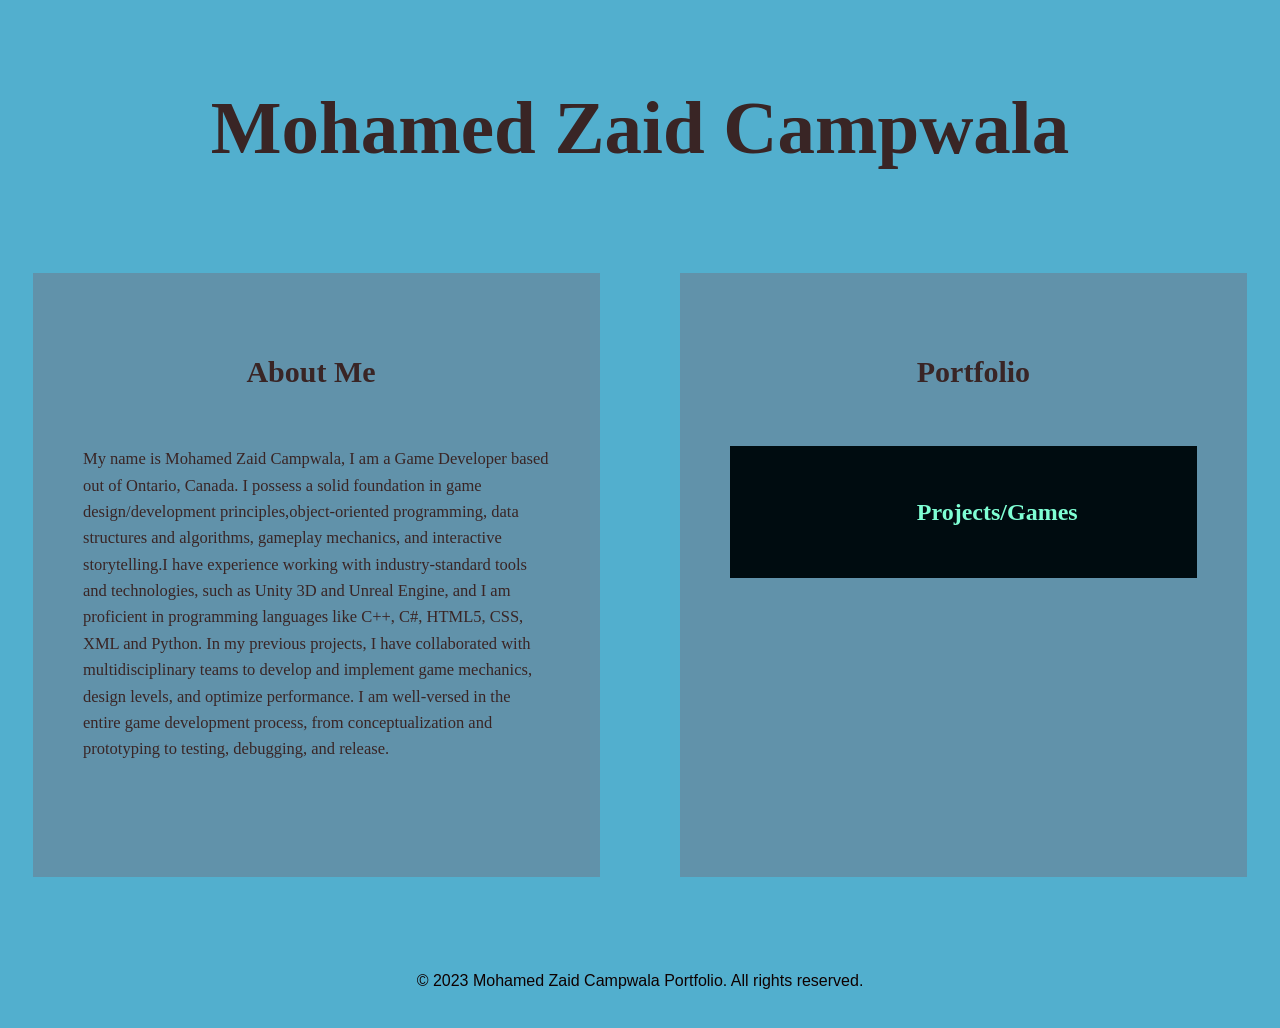
==== Portfolio/index.html @ abba03df "Final Updates" ====
<!DOCTYPE html>
<html lang="en">
<head>
  <meta charset="UTF-8">
  <meta name="viewport" content="width=device-width, initial-scale=1.0">
  <title>Mohamed Zaid Campwala - Portfolio</title>
  <link rel="stylesheet" href="MohamedZaidCampwala-Portfolio.css">
</head>
<body>
  <header>
    <h1>Mohamed Zaid Campwala</h1>
   
  </header>

  <div class="container">

    <div class="column"> 
        <section id="about">
         <h1>About Me</h1>
          <p class="paragraph"> My name is Mohamed Zaid Campwala, I am a Game Developer based out of Ontario, Canada.
             I possess a solid foundation in game design/development principles,object-oriented programming, data structures and algorithms,
             gameplay mechanics, and interactive storytelling.I have experience working with industry-standard tools and technologies, 
             such as Unity 3D and Unreal Engine, and I am proficient in programming languages like C++, C#, HTML5, CSS, XML and Python.
             In my previous projects, I have collaborated with multidisciplinary teams to develop and implement game mechanics,
             design levels, and optimize performance. 
             I am well-versed in the entire game development process, 
             from conceptualization and prototyping to testing, debugging, and release.  
             
          </p>
        </section>
    </div>

    <div class="column"> 
        <section id="portfolio">
          <h2>Portfolio</h2>

        <!--  <div class="inner-column">

            <a href="PortfolioProjects.html">
             <h3>Games</h3>
             </a>
          </div>-->


        <div class="portfolio-item">
          <div class="inner-column">
             <a href="PortfolioProjects.html">
              <h4>Projects/Games</h4>
             </a>
          </div>

        <!-- Add more portfolio items as needed -->
      </section>
    </div>

  

  </div>








  <footer>
    <p>&copy; 2023 Mohamed Zaid Campwala Portfolio. All rights reserved.</p>
  </footer>

</body>
</html>
---- Portfolio/MohamedZaidCampwala-Portfolio.css ----
/* MohamedZaidCampwala-Portfolio.css */

/* Reset some default styles */
body, h1, h2, h3, h4, h5, p, ul, li, form, input, textarea, button {
    margin: 10;
    padding: 10;
    box-sizing: border-box;
  }
  
  /* Set some global styles */
  body {
    font-family: Arial, sans-serif;
    line-height: 1.6;
    color: #392525;
    background-color:  #52afce;
  }
  
  h1, h2, h3, h4,h5 {
    margin-bottom: 50px;
  }
  
  ul {
    list-style: none;
  }
  
  a {
    text-decoration:none;
    color: #060300;
  }
  
  /* Header styles */
  header {
    background-color: #52afce;
    padding: 10px;
    text-align: center;
  }

  .container {
    
    display:grid;
    grid-template-columns: repeat(2, 1fr); /* Adjust the number of columns as needed */
    gap: 30px; /* Adjust the gap between columns */

  }
  
  .column {
    display:grid;
    grid-template-columns: repeat(1, 1fr); /* Adjust the number of columns as needed */
    gap: 0px; /* Adjust the gap between columns */
    background-color: #52afce;
    padding: 25px;
    transition: background-color 0.3;
  }
  
  .inner-column {
    max-height: 100%;
    grid: 1/ 2;
    background-color: #000c10;
  }
 
  .inner-column:hover{
    background-color: #52afce;

  } 

  header h1 {
    font-family:serif;
    font-size: 75px;
  }
  
  header nav ul li {
    font-family:serif;
    display: inline-block;
    margin-right: 50px;
  }
  
  /* Main section styles */
  section {
    background-color: #6192aa;
    padding: 50px;
    margin-bottom: 40px;
    
  }
  
  section:hover {
    background-color: #b7e2b2;   
  }

  section h1 {
    font-family:serif;
    font-size: 30px;
    padding-left: 35%;
    margin-bottom: 50px;
  }

  section h2 {
    font-family:serif;
    font-size: 30px;
    padding-left: 40%;
    margin-bottom: 50px;
  }

  section h3 {
    color: aquamarine;
    font-family:serif;
    font-size: 24px;
    padding-left: 40%;
    padding-top: 10%;
    padding-bottom: 10%;
    margin-bottom: 10px;
  }
  section h4 {
    color: aquamarine;
    font-family:serif;
    font-size: 24px;
    padding-left: 40%;
    padding-top: 10%;
    padding-bottom: 10%;
    margin-bottom: 10px;
  }
  section h5 {
    font-family:serif;
    font-size: 30px;
    padding-left: 35%;
    margin-bottom: 20px;
  }
  .paragraph {
    font-family:serif;
    font-size: 16.5px;
    padding-bottom: 48px; /* Adjust the padding value as needed */
  }
  
  /* Portfolio section styles */
  .portfolio-item {
    font-family:serif;
    margin-bottom: 72px;
  }
  
  .portfolio-item video {
    padding-left: 25%;
    max-width: 50%;
  }
  
  .portfolio-item h3 {
    font-family:serif;
    font-size: 18px;
    margin-bottom: 50px;
  }
  

  /* Contact section styles */
  form input,
  form textarea,
  form button {
    margin-bottom: 60px;
    width: 100%;
    padding: 10px;
    border-radius: 4px;
    border: 1px solid #ccc;
  }
  
  form button {
    background-color: #333;
    color: #fff;
    cursor: pointer;
  }
  
  /* Footer styles */
  footer {
    background-color:  #52afce;
    color: #0e0101;
    text-align: center;
    padding: 10px;
  }
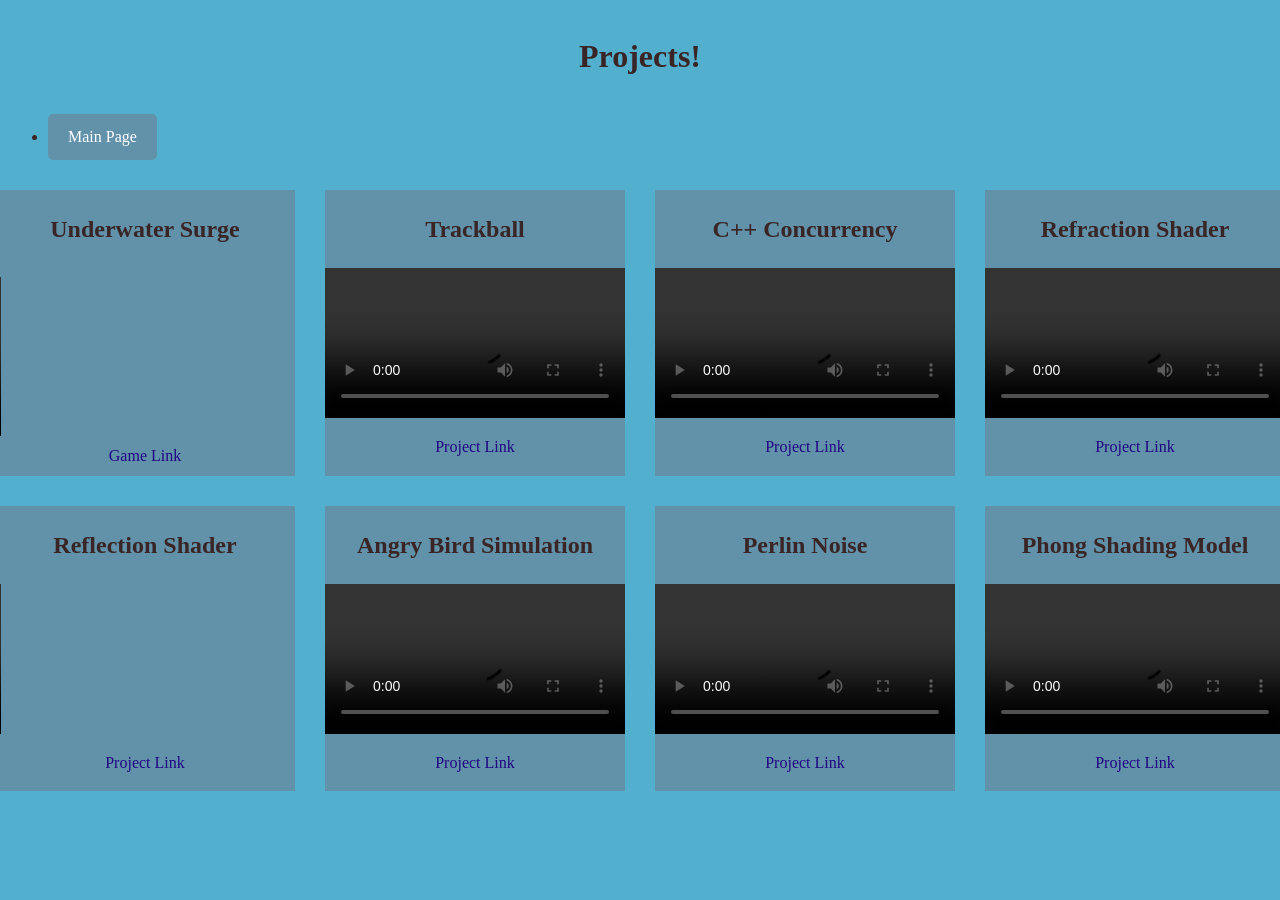
==== commit 61ed168b: "Updates" ====
--- a/Portfolio/index.html
+++ b/Portfolio/index.html
@@ -1,72 +1,100 @@
 <!DOCTYPE html>
-<html lang="en">
+<html>
 <head>
-  <meta charset="UTF-8">
-  <meta name="viewport" content="width=device-width, initial-scale=1.0">
-  <title>Mohamed Zaid Campwala - Portfolio</title>
-  <link rel="stylesheet" href="MohamedZaidCampwala-Portfolio.css">
+  <title>Projects</title>
+  <link rel="stylesheet" href="PortfolioPorojects.css">
+
 </head>
 <body>
-  <header>
-    <h1>Mohamed Zaid Campwala</h1>
-   
-  </header>
+  <h1>Projects!</h1>
+  <nav>
+    <ul>
+      <li><a href="index.html" class ="back-button">Main Page</a></li>
+    </ul>
+  </nav>
 
   <div class="container">
-
-    <div class="column"> 
-        <section id="about">
-         <h1>About Me</h1>
-          <p class="paragraph"> My name is Mohamed Zaid Campwala, I am a Game Developer based out of Ontario, Canada.
-             I possess a solid foundation in game design/development principles,object-oriented programming, data structures and algorithms,
-             gameplay mechanics, and interactive storytelling.I have experience working with industry-standard tools and technologies, 
-             such as Unity 3D and Unreal Engine, and I am proficient in programming languages like C++, C#, HTML5, CSS, XML and Python.
-             In my previous projects, I have collaborated with multidisciplinary teams to develop and implement game mechanics,
-             design levels, and optimize performance. 
-             I am well-versed in the entire game development process, 
-             from conceptualization and prototyping to testing, debugging, and release.  
-             
-          </p>
-        </section>
+    
+    <div class="row">
+    <div class="column">
+      <h2>Underwater Surge</h2>
+      <video class="video" src="Projects/Assignment.mp4" controls></video>
+    <div class="center-content">
+      <p class="center-text"></p><a href="https://mohamed-zaid.itch.io/underwatersurge"> Game Link</a></p> 
     </div>
 
-    <div class="column"> 
-        <section id="portfolio">
-          <h2>Portfolio</h2>
+    </div>
+    <div class="column">
+      <h2>Trackball</h2>
 
-        <!--  <div class="inner-column">
-
-            <a href="PortfolioProjects.html">
-             <h3>Games</h3>
-             </a>
-          </div>-->
-
-
-        <div class="portfolio-item">
-          <div class="inner-column">
-             <a href="PortfolioProjects.html">
-              <h4>Projects/Games</h4>
-             </a>
-          </div>
-
-        <!-- Add more portfolio items as needed -->
-      </section>
+      <video class="video" src="Projects/Assignment2.mp4" controls></video>
+    <div class="center-content">
+      <p><a href="https://github.com/ZaidCampwala/C-Concurrency"> Project Link</a></p> 
     </div>
 
+    </div>
+
+    <div class="column">
+      <h2>C++ Concurrency</h2>
+
+      <video class="video" src="Projects/Assignment6.mp4" controls></video>
+    <div class="center-content">
+      <p><a href="https://github.com/ZaidCampwala/C-Concurrency"> Project Link</a></p> 
+    </div>
+
+    </div>
+
+    <div class="column">
+      <h2>Refraction Shader</h2>
+
+      <video class="video" src="Projects/Assignment3.mp4" controls></video>
+    <div class="center-content">
+      <p><a href="https://github.com/ZaidCampwala/TorontoSkyBox_Zaid"> Project Link</a></p> 
+    </div>
+
+    </div>
+    <div class="column">
+      <h2>Reflection Shader</h2>
+
+      <video class="video" src="Projects/Assignment4.mp4" controls></video>
+    <div class="center-content">
+      <p><a href="https://github.com/ZaidCampwala/TorontoSkyBox_Zaid"> Project Link</a></p> 
+    </div>
+
+    </div>
+
+    <div class="column">
+      <h2>Angry Bird Simulation</h2>
+
+      <video class="video" src="Projects/Assignment7.mp4" controls></video>
+    <div class="center-content">
+      <p><a href="https://github.com/ZaidCampwala/Angry-Bird-Simulation"> Project Link</a></p> 
+    </div>
+
+    </div>
+
+    <div class="column">
+      <h2>Perlin Noise</h2>
+
+      <video class="video" src="Projects/Assignment5.mp4" controls></video>
+    <div class="center-content">
+      <p><a href="https://github.com/ZaidCampwala/TorontoSkyBox_Zaid"> Project Link</a></p> 
+    </div>
+
+    </div>
   
+    <div class="column">
+      <h2>Phong Shading Model</h2>
+     
 
+      <video class="video" src="Projects/Assignment1.mp4" controls></video>
+    <div class="center-content">
+      <p><a href="https://github.com/ZaidCampwala/C-Concurrency"> Project Link</a></p> 
+    </div>
+
+    </div>
   </div>
-
-
-
-
-
-
-
-
-  <footer>
-    <p>&copy; 2023 Mohamed Zaid Campwala Portfolio. All rights reserved.</p>
-  </footer>
-
+  
+ 
 </body>
 </html>
--- a/Portfolio/PortfolioPorojects.css
+++ b/Portfolio/PortfolioPorojects.css
@@ -0,0 +1,104 @@
+/* Set the container to have 8 columns */
+
+body {
+    font-family:serif;
+    line-height: 1.6;
+    color: #392525;
+    background-color:  #52afce;
+  }
+
+h1{
+    font-family:serif;
+    padding: 10px;
+    text-align: center;
+}
+
+h2{
+    font-family:serif;
+    text-align: center;
+
+}
+
+.container {
+    display:flex;
+    justify-content: center;
+    align-items: center;
+    height: 70vh;
+    grid-template-columns: repeat(2, 1fr); /* Adjust the number of columns as needed */
+    gap: 10px; /* Adjust the gap between columns */
+}
+.center-text {
+  text-align: center;
+}
+
+.center-content {
+  display: flex;
+  justify-content: center;
+  align-items: center;
+  /* or use margin property */
+  /* margin: 0 auto; */
+}
+
+a {
+  font-family:serif;
+  color: #200583;
+  text-decoration: none; /* Remove underline if desired */
+}
+
+/* Hover effect */
+a:hover {
+  text-decoration: underline; /* Add underline on hover if desired */
+}
+
+/* Visited link styling */
+a:visited {
+  color:#200583;
+  ;
+}
+
+/* Active link styling (when clicked) */
+a:active {
+  color: #200583;
+}
+  /* Style the video elements */
+.video {
+    width: 100%;
+    height: 100%;
+  }
+  
+  /* Apply specific styles to each column */
+.row{
+ display: grid;
+  grid-template-columns: repeat(4, 300px); /* Adjust as per your requirements */
+  gap: 30px; /* Adjust as per your requirements */
+  transition: background-color 0.3;
+ }
+
+ .column {
+    display:grid;
+    grid-template-columns: repeat(1, 1fr); /* Adjust the number of columns as needed */
+    gap: 0px; /* Adjust the gap between columns */
+    background-color: #6192aa;
+ }
+
+ .row :hover{
+    background-color: #b7e2b2;
+
+ }
+  
+ .back-button {
+  display: inline-block;
+  padding: 10px 20px;
+  background-color: #6192aa; /* Change this to your desired background color */
+  color: white; /* Text color */
+  text-decoration: none;
+  border: none;
+  border-radius: 5px;
+  font-size: 16px;
+  cursor: pointer;
+  transition: background-color 0.3s ease;
+}
+
+.back-button:hover {
+  background-color: #b7e2b2; /* Change this to the hover background color */
+}
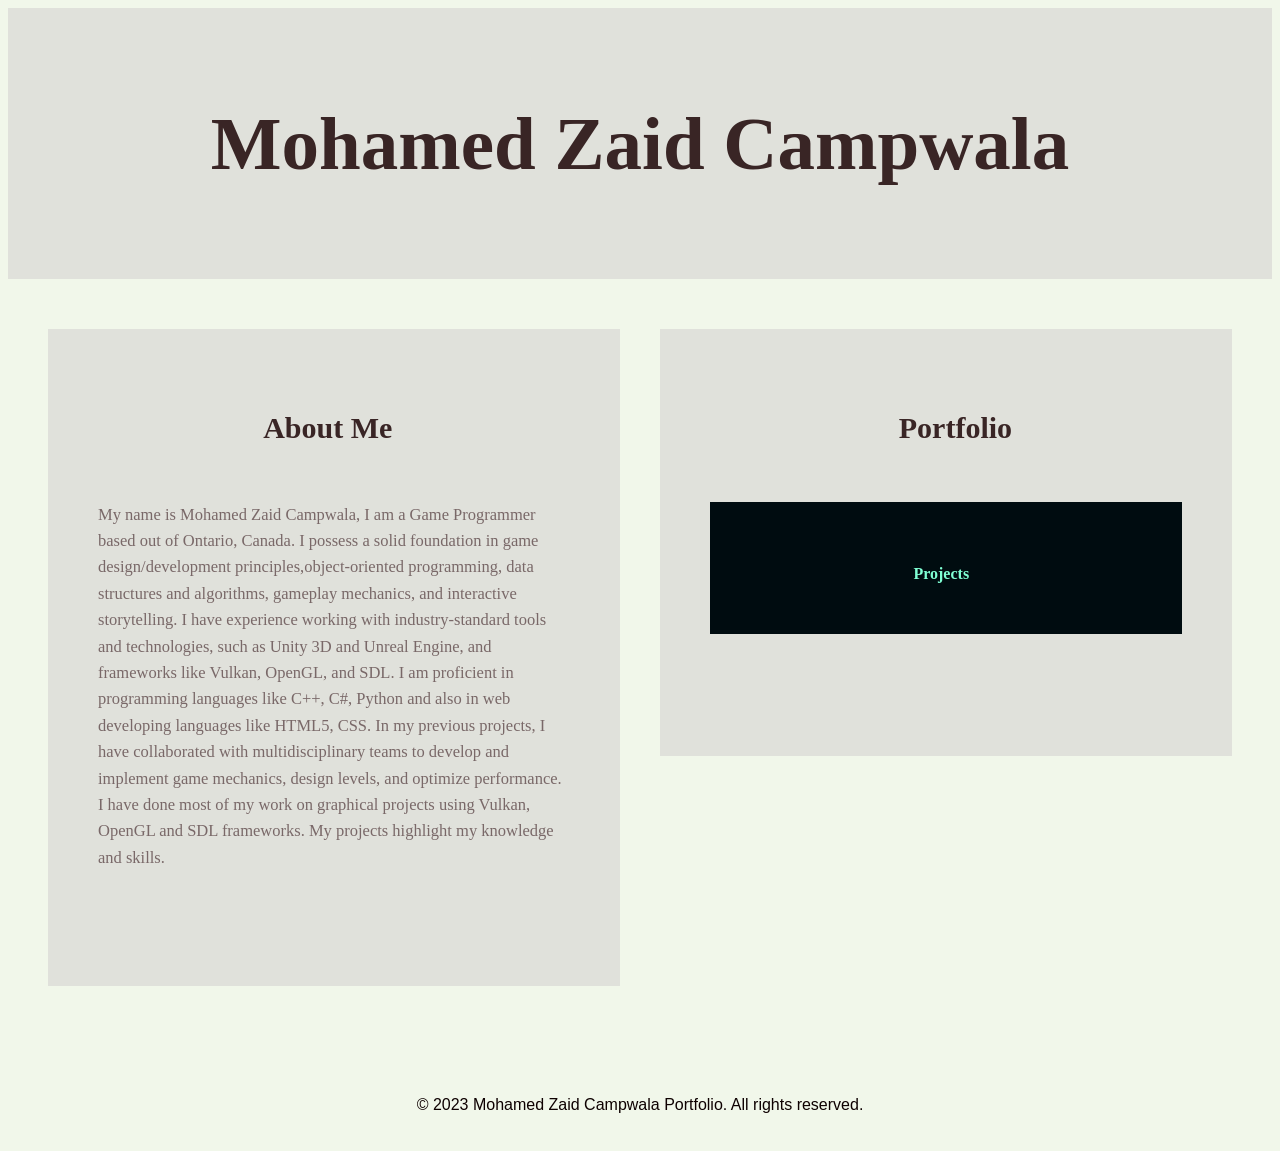
==== commit 1ccf8ed2: "Project Updates" ====
--- a/Portfolio/index.html
+++ b/Portfolio/index.html
@@ -1,100 +1,60 @@
 <!DOCTYPE html>
-<html>
+<html lang="en">
 <head>
-  <title>Projects</title>
-  <link rel="stylesheet" href="PortfolioPorojects.css">
-
+  <meta charset="UTF-8">
+  <meta name="viewport" content="width=device-width, initial-scale=1.0">
+  <title>Mohamed Zaid Campwala - Portfolio</title>
+  <meta name="viewport" content="width=device-width, initial-scale=1.0">
+  <link rel="stylesheet" href="MohamedZaidCampwala-Portfolio.css">
 </head>
 <body>
-  <h1>Projects!</h1>
-  <nav>
-    <ul>
-      <li><a href="index.html" class ="back-button">Main Page</a></li>
-    </ul>
-  </nav>
-
+  <header>
+    <h1>Mohamed Zaid Campwala</h1>
+    <a href="index.html" class ="ri-github-fill"></a>
+  </header>
   <div class="container">
-    
-    <div class="row">
-    <div class="column">
-      <h2>Underwater Surge</h2>
-      <video class="video" src="Projects/Assignment.mp4" controls></video>
-    <div class="center-content">
-      <p class="center-text"></p><a href="https://mohamed-zaid.itch.io/underwatersurge"> Game Link</a></p> 
+    <div class="column"> 
+        <section id="about">
+         <h1>About Me</h1>
+          <p class="paragraph"> My name is Mohamed Zaid Campwala, I am a Game Programmer based out of Ontario, Canada.
+             I possess a solid foundation in game design/development principles,object-oriented programming, data structures and algorithms,
+             gameplay mechanics, and interactive storytelling. I have experience working with industry-standard tools and technologies, 
+             such as Unity 3D and Unreal Engine, and frameworks like Vulkan, OpenGL, and SDL. I am proficient in programming languages like C++, C#, 
+             Python and also in web developing languages like HTML5, CSS. In my previous projects, I have collaborated with multidisciplinary 
+             teams to develop and implement game mechanics, design levels, and optimize performance. I have done most of my work on graphical projects using 
+             Vulkan, OpenGL and SDL frameworks. My projects highlight my knowledge and skills. 
+          </p>
+        </section>
     </div>
 
-    </div>
-    <div class="column">
-      <h2>Trackball</h2>
+    <div class="column"> 
+        <section id="portfolio">
+          <h2>Portfolio</h2>
 
-      <video class="video" src="Projects/Assignment2.mp4" controls></video>
-    <div class="center-content">
-      <p><a href="https://github.com/ZaidCampwala/C-Concurrency"> Project Link</a></p> 
+        <!--  <div class="inner-column">
+
+            <a href="PortfolioProjects.html">
+             <h3>Games</h3>
+             </a>
+          </div>-->
+
+
+        <div class="portfolio-item">
+          <div class="inner-column">
+             <a href="Portfolio.html">
+
+  <h4>Projects</h4>
+             </a>
+          </div>
+      </section>
     </div>
 
-    </div>
+  </div>  
+  <footer>
 
-    <div class="column">
-      <h2>C++ Concurrency</h2>
+    <p>&copy; 2023 Mohamed Zaid Campwala Portfolio. All rights reserved.</p>
 
-      <video class="video" src="Projects/Assignment6.mp4" controls></video>
-    <div class="center-content">
-      <p><a href="https://github.com/ZaidCampwala/C-Concurrency"> Project Link</a></p> 
-    </div>
+  </footer>
 
-    </div>
-
-    <div class="column">
-      <h2>Refraction Shader</h2>
-
-      <video class="video" src="Projects/Assignment3.mp4" controls></video>
-    <div class="center-content">
-      <p><a href="https://github.com/ZaidCampwala/TorontoSkyBox_Zaid"> Project Link</a></p> 
-    </div>
-
-    </div>
-    <div class="column">
-      <h2>Reflection Shader</h2>
-
-      <video class="video" src="Projects/Assignment4.mp4" controls></video>
-    <div class="center-content">
-      <p><a href="https://github.com/ZaidCampwala/TorontoSkyBox_Zaid"> Project Link</a></p> 
-    </div>
-
-    </div>
-
-    <div class="column">
-      <h2>Angry Bird Simulation</h2>
-
-      <video class="video" src="Projects/Assignment7.mp4" controls></video>
-    <div class="center-content">
-      <p><a href="https://github.com/ZaidCampwala/Angry-Bird-Simulation"> Project Link</a></p> 
-    </div>
-
-    </div>
-
-    <div class="column">
-      <h2>Perlin Noise</h2>
-
-      <video class="video" src="Projects/Assignment5.mp4" controls></video>
-    <div class="center-content">
-      <p><a href="https://github.com/ZaidCampwala/TorontoSkyBox_Zaid"> Project Link</a></p> 
-    </div>
-
-    </div>
-  
-    <div class="column">
-      <h2>Phong Shading Model</h2>
-     
-
-      <video class="video" src="Projects/Assignment1.mp4" controls></video>
-    <div class="center-content">
-      <p><a href="https://github.com/ZaidCampwala/C-Concurrency"> Project Link</a></p> 
-    </div>
-
-    </div>
-  </div>
-  
- 
 </body>
 </html>
--- a/Portfolio/MohamedZaidCampwala-Portfolio.css
+++ b/Portfolio/MohamedZaidCampwala-Portfolio.css
@@ -0,0 +1,194 @@
+
+body, h1, h2, h3, h4, h5, p, ul, li, form, input, textarea, button{
+  margin: 10;
+  padding: 10;
+  box-sizing: border-box;
+}
+body{
+  font-family: Arial, sans-serif;
+  line-height: 1.6;
+  color: #392525;
+  background-color:  #f1f7ea;
+}  
+h1, h2, h3, h4,h5{
+  margin-bottom: 50px;
+}  
+ul{
+  list-style: none;
+}
+a{
+  text-decoration:none;
+  color: #060300;
+}
+header{
+  background-color: #e0e1db;
+  padding: 2% 0%;
+  text-align: center;
+}
+.container{ 
+  display: flex;
+  flex-wrap: wrap;
+}
+.column{
+  flex: 1;
+  gap: 20px; 
+  padding: 30px 20px;
+  transition: background-color 0.3;
+}
+.inner-column{
+  flex:1;
+  flex-wrap: wrap;
+  max-height: 100%;
+  grid: 1/ 2;
+  background-color: #000c10;
+}
+.inner-column:hover{
+  background-color: #52afce;
+} 
+header h1{
+  font-family:serif;
+  font-size: 75px;
+}
+header nav ul li{
+  font-family:serif;
+  display: inline-block;
+  margin-right: 50px;
+}
+section{
+  background-color: #e0e1db;
+  padding: 50px;
+  margin-bottom: 30px;
+}
+section:hover{
+  background-color: #b7e2b2;   
+}
+section h1{
+  font-family:serif;
+  font-size: 30px;
+  padding-left: 35%;
+  margin-bottom: 50px;
+}
+section h2{
+  font-family:serif;
+  font-size: 30px;
+  padding-left: 40%;
+  margin-bottom: 50px;
+}
+section h3{
+  color: aquamarine;
+  font-family:serif;
+  font-size: 24px;
+  padding-left: 40%;
+  padding-top: 10%;
+  padding-bottom: 10%;
+  margin-bottom: 10px;
+}
+section h4{
+  flex: 1;
+  flex-wrap: wrap;
+  gap: 0px; 
+  padding-top: 12.6%;
+  padding-bottom: 10%;
+  padding-right: 12%;
+  padding-left: 10% ;
+  font-size: 100%;
+  text-align: center;
+  color: aquamarine;
+
+}
+section h5{
+  font-family:serif;
+  font-size: 30px;
+  padding-left: 35%;
+  margin-bottom: 20px;
+  
+}
+.paragraph {
+  font-family:serif;
+  font-size: 16.5px;
+  padding-bottom: 48px; 
+  color: #796868;
+}
+.portfolio-item{
+  font-family:serif;
+  margin-bottom: 72px;
+}
+.portfolio-item video{
+  padding-left: 25%;
+  max-width: 50%;
+}
+.portfolio-item h3{
+  font-family:serif;
+  font-size: 18px;
+  margin-bottom: 50px;
+}
+footer{
+  color: #0e0101;
+  text-align: center;
+  padding: 10px;
+}
+@media screen and (min-width: 768px){
+  .element {
+    width: 50%;
+  }
+}
+@media screen and (min-width: 1024px){
+  .element {
+    width: 33.33%;
+  }
+}
+@media only screen and (max-width: 767px){
+  body {
+    font-size: 14px;
+  }
+  .container {
+    padding: 10px;
+  }
+  body>header>h1{
+    font-size: 33px;
+  }
+  #about>h1{
+  padding-left: 0%;
+  text-align: center;
+  }
+  section#about{
+  padding: 15px;
+  border-radius: 20px;
+  }
+  #about>p{
+  padding-bottom: 0;
+  }
+  .column {padding: 0px 25px;}
+  #portfolio>h2{
+  padding-left: 0;
+  text-align: center;
+  }
+  #portfolio>div>div>a>h4{
+  padding-left: 15%;
+  }
+  section#portfolio{
+  border-radius: 20px;
+  }
+  .inner-column{
+  border-radius: 20px;
+  }
+}
+@media (min-width: 768px) and (max-width: 1023px){
+  .container{
+    padding: 15px;
+  }
+}
+@media (min-width: 1024px){
+  .container{
+    padding: 20px;
+  }
+}
+@media (max-width: 767px){
+  .column {
+    flex: 100%;
+  }
+}
+
+
+
+
